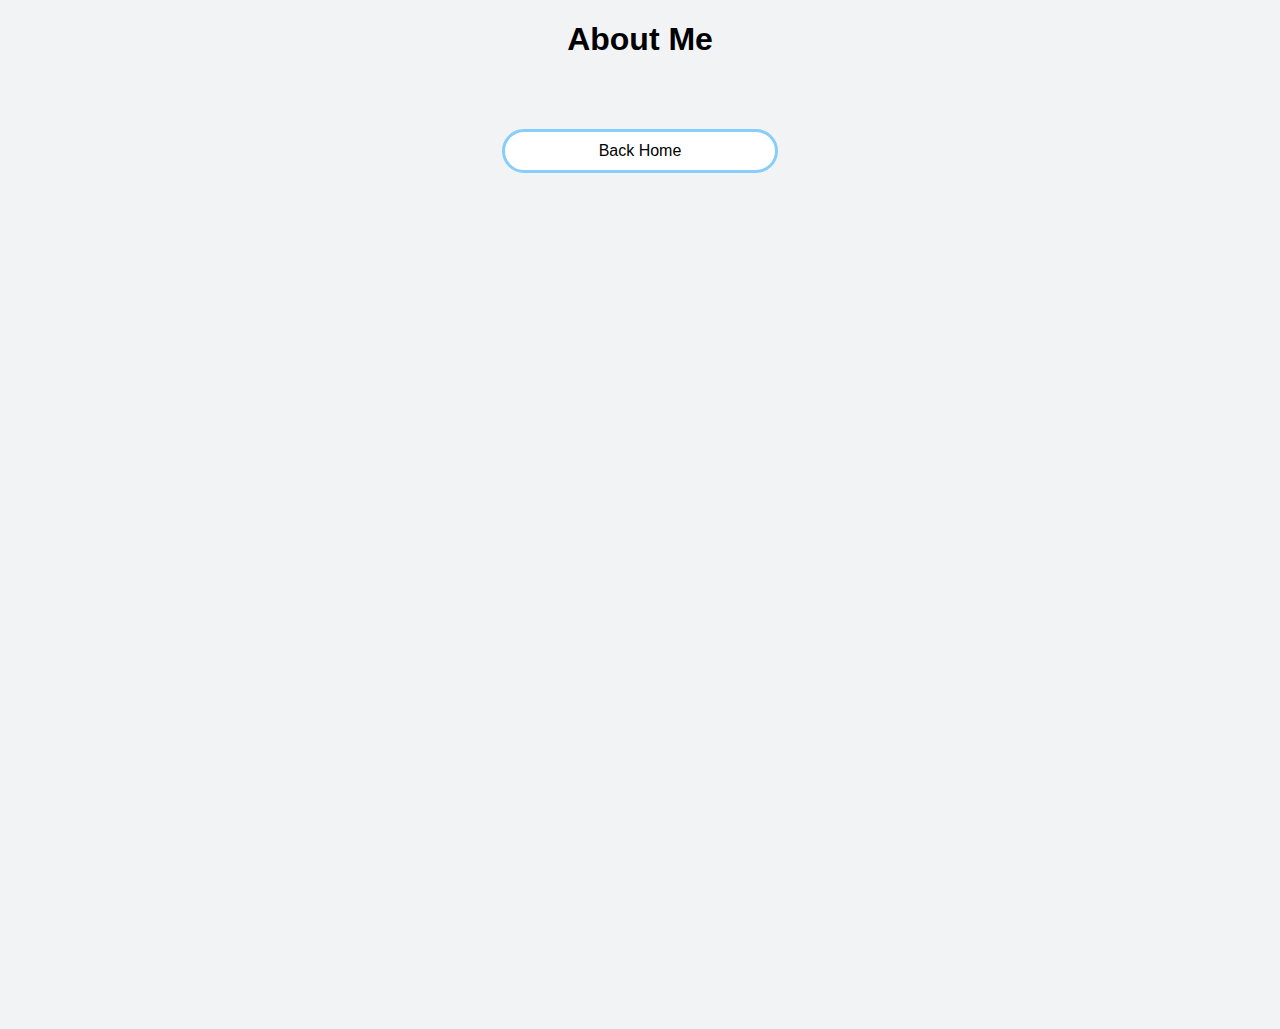
==== about-me.html @ f6b80b5a "Bild på homepage och länkat till resterande html" ====
<!DOCTYPE html>
<html lang="en">
<head>
    <link
    href="https://tinyurl.com/ygecvegb" rel="stylesheet"
    />
    <link rel="stylesheet" href="style.css" />
    <title>About Me</title>
</head>
<body>
<h1 class="AM">About Me</h1>
    <div class="buttons">
        <ul class="button-container">
            <li>
                <a href="index.html" class="button">Back Home</a>
            </li>
        </ul>
    </div>
</body>
</html>
---- style.css ----
.banner {
    height: 70px;
    width: 400px;
    background-color: lightskyblue;
    margin-left: auto;
    margin-right: auto;
}

.name {
    font-size: 50px;
    text-align: center;
    margin-left: auto;
    margin-right: auto;
}

body {
    background-image: url(white.jpg);
    background-size: cover;
    background-repeat: no-repeat;
    height: 1000px;
    font-family: 'Yaldevi', sans-serif;
}

.welcome {
    background-image: url('swag.jpg');
    height: 600px;
    width: 1200px;
    font-size: 50px;
    text-align: center;
    padding-top: 40px;
    margin-top: 60px;
    border-radius: 10px;
    border-style: solid;
    border-color: lightskyblue;
    border-width: 3px;
    margin-left: auto;
    margin-right: auto;
}

.buttons {
    text-align: center ;
}

.button {
    display: inline-block;
    text-align: center;
    margin: 1px;
    border-radius: 50px;
    border-style: solid;
    border-color: lightskyblue;
    border-width: 3px;
    color: black;
    padding: 10px;
    background-color: white;
    transition-duration: 0.4s;
    width: 250px;
}

.button:hover {
    background-color: lightskyblue;
    color: white;
}

.button-container {
    margin: 0;
    padding: 0;
    margin-top: 70px;
    list-style: none;
}

.button-container li {
    display: inline-block;
}

a {
    text-decoration: inherit;
}

.AM {
    text-align: center;
    margin-left: auto;
    margin-right: auto;
}
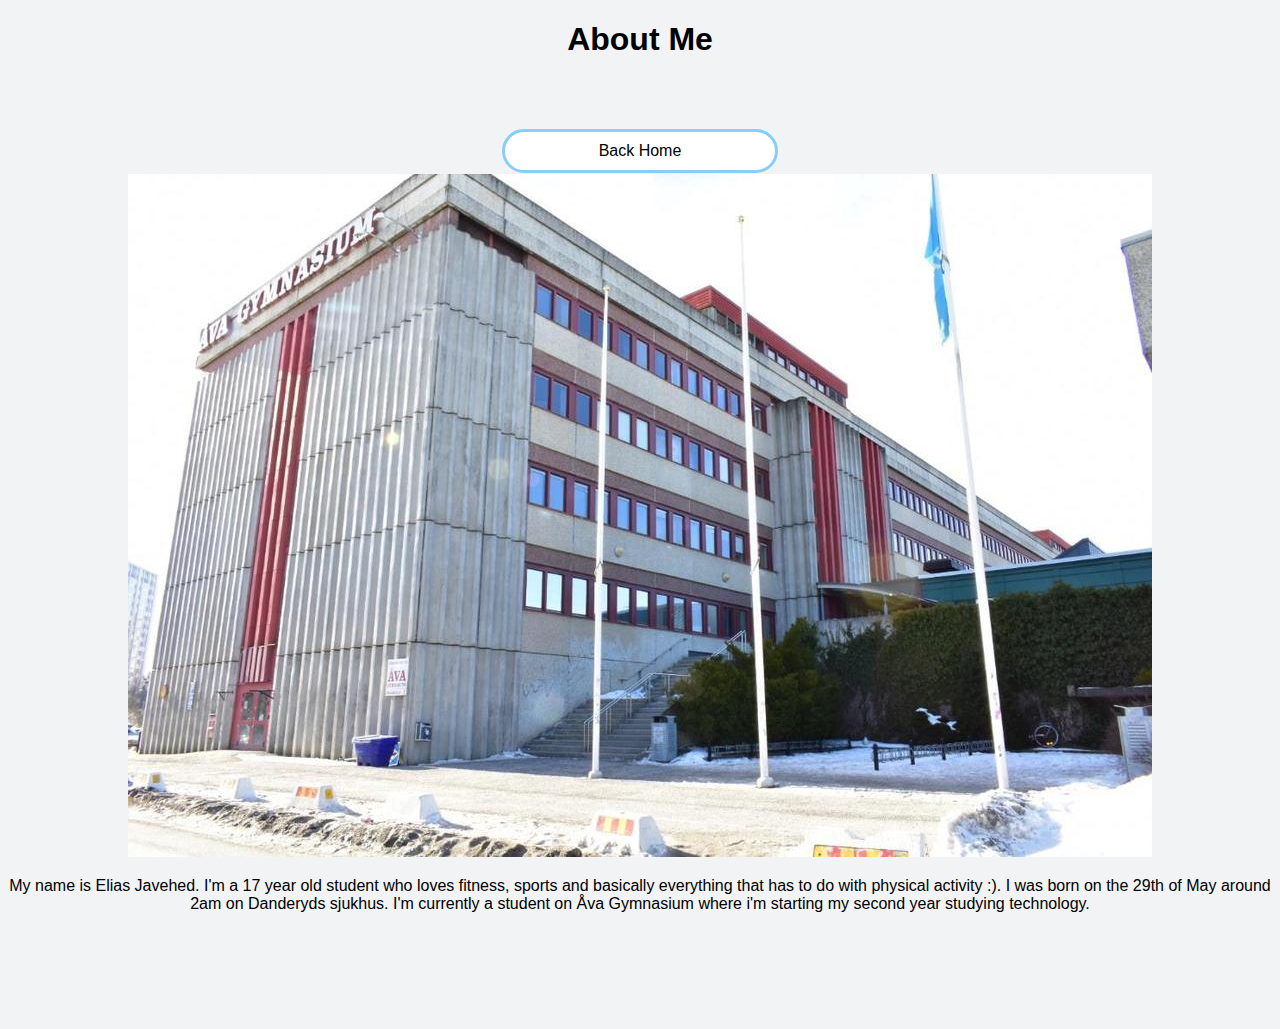
==== commit 8ccdfd59: "finished" ====
--- a/about-me.html
+++ b/about-me.html
@@ -15,6 +15,11 @@
                 <a href="index.html" class="button">Back Home</a>
             </li>
         </ul>
+        <img src="ava.jpg">
+        <p>
+            My name is Elias Javehed. I'm a 17 year old student who loves fitness, sports and basically everything that has to do with physical activity :).
+I was born on the 29th of May around 2am on Danderyds sjukhus. I'm currently a student on Åva Gymnasium where i'm starting my second year studying technology. 
+        </p>
     </div>
 </body>
 </html>--- a/style.css
+++ b/style.css
@@ -16,7 +16,7 @@
 body {
     background-image: url(white.jpg);
     background-size: cover;
-    background-repeat: no-repeat;
+    background-repeat: repeat;
     height: 1000px;
     font-family: 'Yaldevi', sans-serif;
 }
